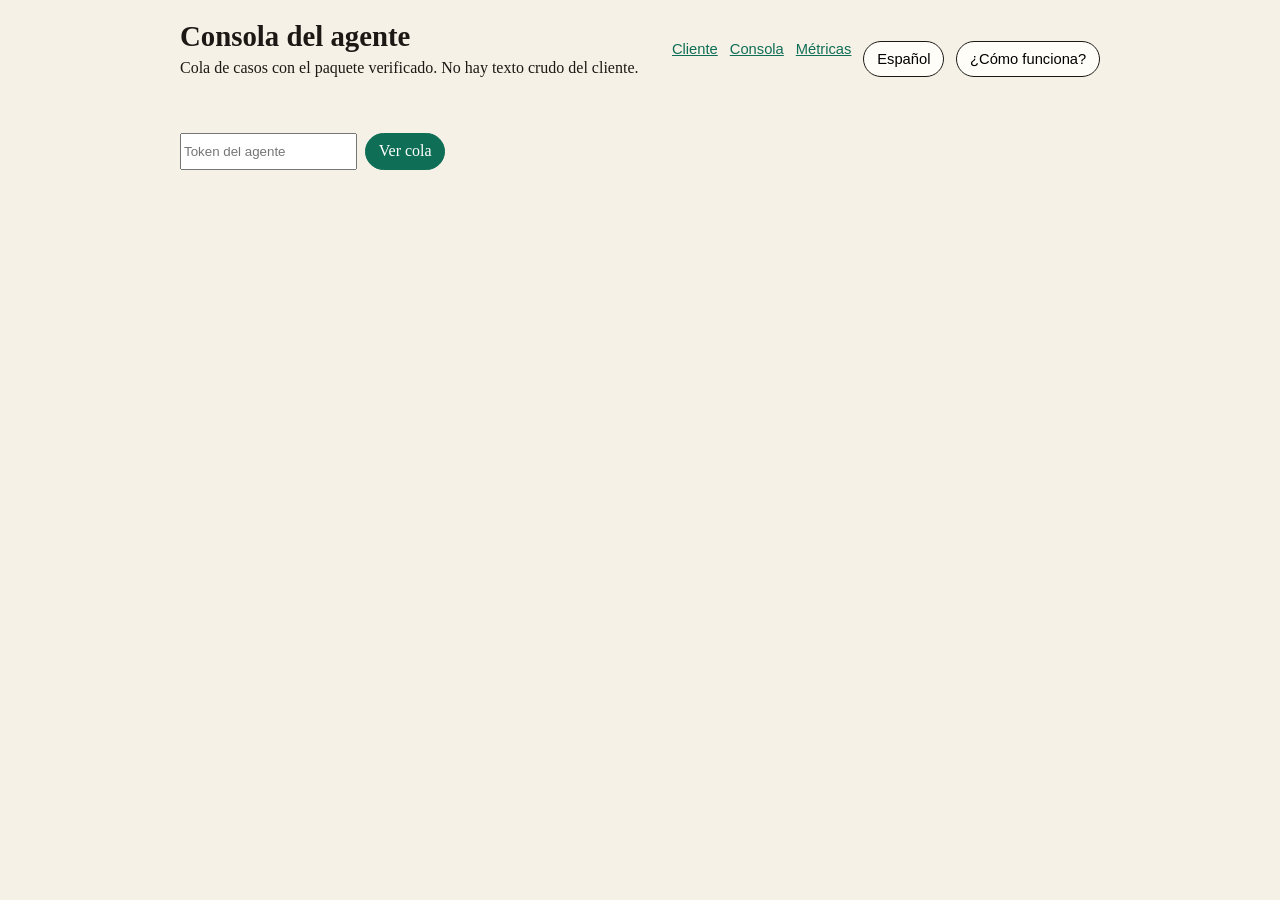
==== static/agent.html @ f54d2b2f "Add an is_test flag so QA traffic stays out of metrics." ====
<!doctype html>
<html lang="es">
<head>
  <meta charset="utf-8" />
  <meta name="viewport" content="width=device-width, initial-scale=1" />
  <title>Consola · Harbor Desk</title>
  <link rel="stylesheet" href="/static/css/app.css" />
</head>
<body data-tour-page="agent">
  <header>
    <div>
      <div class="title-line">
        <h1 id="page-title">Consola del agente</h1>
        <span id="test-badge" class="test-badge" hidden>MODO PRUEBA</span>
      </div>
      <p class="lede" id="lede">Cola de casos con el paquete verificado. No hay texto crudo del cliente.</p>
    </div>
    <nav>
      <a href="/">Cliente</a>
      <a href="/agent">Consola</a>
      <a href="/metrics">Métricas</a>
      <button type="button" id="lang">Español</button>
      <button type="button" id="tour">¿Cómo funciona?</button>
    </nav>
  </header>
  <main>
    <div class="row">
      <input id="token" placeholder="Token del agente" />
      <button id="load" class="primary" type="button">Ver cola</button>
    </div>
    <section id="queue"></section>
  </main>
  <script src="/static/js/agent.js"></script>
  <script src="/static/js/tour.js"></script>
</body>
</html>
---- static/css/app.css ----
:root {
  color-scheme: light;
  --ink: #1c1915;
  --paper: #f6f1e7;
  --card: #fffdf8;
  --line: #e2d8c8;
  --accent: #0f6e56;
  --accent-ink: #ffffff;
  --warn: #8a3d12;
  font-family: "Iowan Old Style", "Palatino Linotype", Palatino, Georgia, serif;
}

* { box-sizing: border-box; }
body {
  margin: 0;
  background: var(--paper);
  color: var(--ink);
}
header, main { max-width: 960px; margin: 0 auto; padding: 1.25rem; }
header { display: flex; justify-content: space-between; gap: 1rem; align-items: end; }
nav { display: flex; gap: 0.75rem; font-family: "Segoe UI", sans-serif; font-size: 0.92rem; }
a { color: var(--accent); }
h1 { font-size: 1.8rem; margin: 0; }
.lede { margin: 0.35rem 0 0; max-width: 40rem; }
.row { display: flex; flex-wrap: wrap; gap: 0.5rem; margin: 1rem 0; }
button, .ghost {
  font: inherit;
  border: 1px solid var(--ink);
  background: var(--card);
  padding: 0.55rem 0.8rem;
  border-radius: 999px;
  cursor: pointer;
}
button.primary { background: var(--accent); color: var(--accent-ink); border-color: var(--accent); }
.card {
  background: var(--card);
  border: 1px solid var(--line);
  border-radius: 16px;
  padding: 0.9rem 1rem;
  margin: 0.6rem 0;
}
.meta { font-family: "Segoe UI", sans-serif; font-size: 0.85rem; color: #5c564c; }
.chip {
  display: inline-block;
  border: 1px solid var(--ink);
  border-radius: 999px;
  padding: 0.05rem 0.45rem;
  font-family: "Segoe UI", sans-serif;
  font-size: 0.75rem;
  text-transform: uppercase;
}
pre.packet-panel {
  margin-top: 0.6rem;
  white-space: pre-wrap;
  overflow-wrap: anywhere;
}
.queue-status {
  background: var(--card);
  border: 1px solid var(--line);
  border-radius: 16px;
  padding: 0.9rem 1rem;
  font-family: "Segoe UI", sans-serif;
}
.queue-status.error { border-color: var(--warn); color: var(--warn); }
.queue-status.loading { color: #5c564c; }
.protected {
  display: inline-block;
  margin: 0 0 0.45rem;
  padding: 0.15rem 0.55rem;
  border: 1px solid var(--accent);
  color: var(--accent);
  font-family: "Segoe UI", sans-serif;
  font-weight: 700;
  letter-spacing: 0.04em;
}
details.why,
details.why li { overflow-wrap: anywhere; }
details.why { margin-top: 0.7rem; font-family: "Segoe UI", sans-serif; font-size: 0.92rem; }
#composer input {
  flex: 1;
  min-width: 12rem;
  font: inherit;
  border: 1px solid var(--ink);
  border-radius: 999px;
  padding: 0.55rem 0.8rem;
  background: var(--card);
}
.reply { white-space: pre-wrap; }
.grid { display: grid; grid-template-columns: repeat(auto-fit, minmax(180px, 1fr)); gap: 0.75rem; }
.tile strong { display: block; font-size: 1.4rem; }
.warn { color: var(--warn); }
label.toggle { display: flex; gap: 0.6rem; align-items: center; font-family: "Segoe UI", sans-serif; }
pre { overflow: auto; background: #241f1a; color: #f6f1e7; padding: 1rem; border-radius: 12px; }
.tour-shade {
  position: fixed;
  inset: 0;
  background: rgba(28, 25, 21, 0.55);
  z-index: 30;
}
.tour-target {
  position: relative;
  z-index: 31;
  outline: 3px solid var(--accent);
  outline-offset: 4px;
}
.tour-tip {
  position: fixed;
  z-index: 32;
  width: min(22rem, calc(100vw - 1.5rem));
  background: var(--card);
  color: var(--ink);
  border: 1px solid var(--ink);
  border-radius: 16px;
  padding: 0.9rem 1rem;
  box-shadow: 0 12px 40px rgba(28, 25, 21, 0.25);
  font-family: "Segoe UI", sans-serif;
}
.tour-tip p { margin: 0.35rem 0 0; }
.tour-note { color: #5c564c; font-size: 0.85rem; }
.tour-bar { display: flex; flex-wrap: wrap; gap: 0.4rem; align-items: center; margin-top: 0.75rem; }
.tour-count { margin-right: auto; font-size: 0.85rem; }
.title-line { display: flex; align-items: center; gap: 0.6rem; flex-wrap: wrap; }
.test-badge {
  display: inline-block;
  border: 1px solid var(--warn);
  color: var(--warn);
  font-family: "Segoe UI", sans-serif;
  font-size: 0.72rem;
  font-weight: 700;
  letter-spacing: 0.06em;
  padding: 0.15rem 0.45rem;
  border-radius: 999px;
}
.test-badge[hidden] { display: none; }
@media (max-width: 700px) {
  header { flex-direction: column; align-items: start; }
}
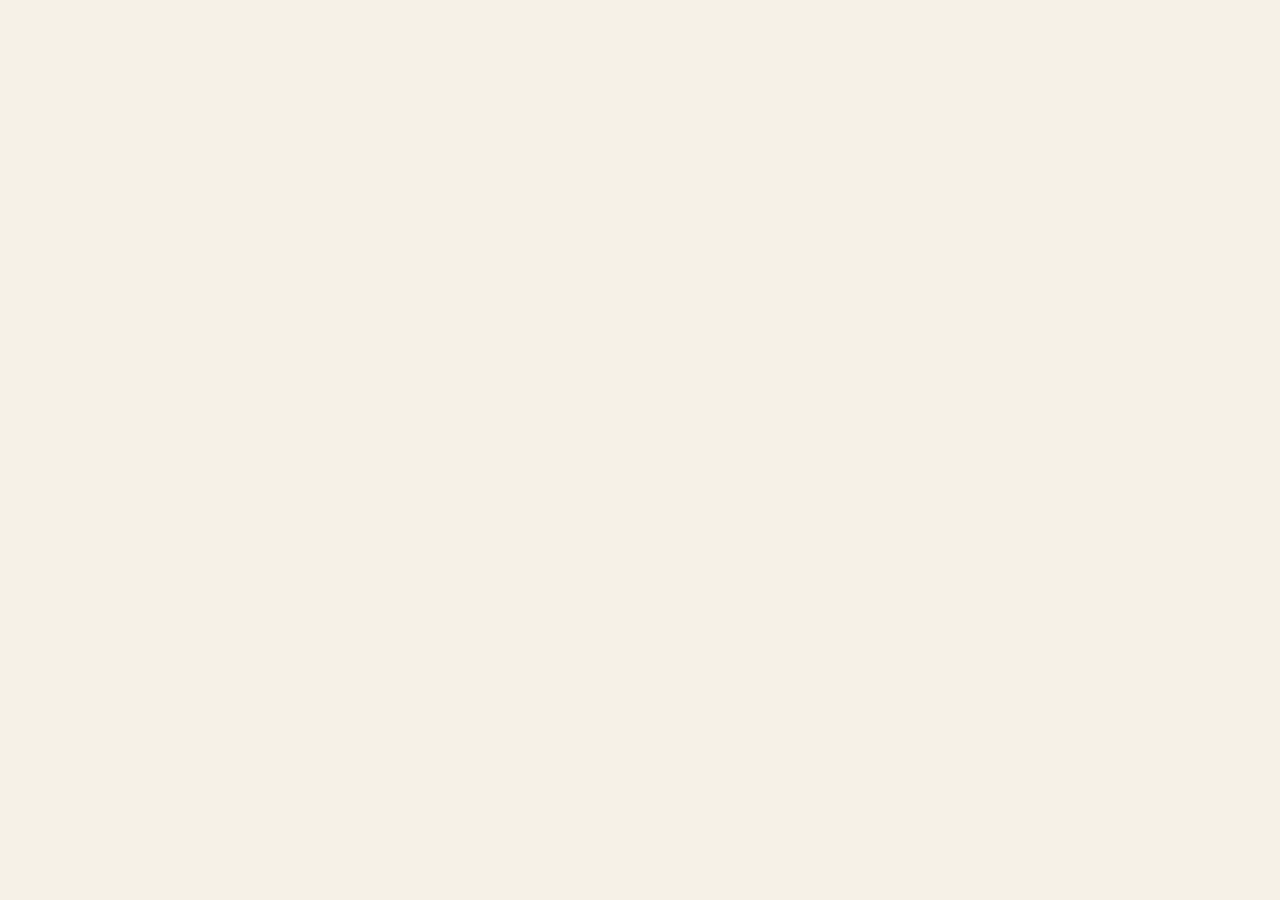
==== commit 7bba3504: "Apply the saved language before paint and format amounts by country. Mexico shows US$1,645.60 and ot" ====
--- a/static/agent.html
+++ b/static/agent.html
@@ -4,6 +4,21 @@
   <meta charset="utf-8" />
   <meta name="viewport" content="width=device-width, initial-scale=1" />
   <title>Consola · Harbor Desk</title>
+  <style>html.i18n-pending body{visibility:hidden}</style>
+  <script>
+    (function () {
+      var lang = "es";
+      try {
+        if (localStorage.getItem("hd_lang") === "pt") lang = "pt";
+      } catch (e) {}
+      document.documentElement.lang = lang;
+      document.documentElement.classList.add("i18n-pending");
+      setTimeout(function () {
+        document.documentElement.classList.remove("i18n-pending");
+      }, 1200);
+    })();
+  </script>
+  <link rel="icon" href="/favicon.ico" />
   <link rel="stylesheet" href="/static/css/app.css" />
 </head>
 <body data-tour-page="agent">
--- a/static/css/app.css
+++ b/static/css/app.css
@@ -97,6 +97,12 @@
   background: rgba(28, 25, 21, 0.55);
   z-index: 30;
 }
+#lang,
+#tour {
+  position: relative;
+  z-index: 31;
+  pointer-events: auto;
+}
 .tour-target {
   position: relative;
   z-index: 31;
@@ -132,6 +138,18 @@
   border-radius: 999px;
 }
 .test-badge[hidden] { display: none; }
+.test-arm { margin: 0.6rem 0 0; }
+button.linkish {
+  background: transparent;
+  border: 0;
+  padding: 0;
+  color: var(--muted, #5c564c);
+  font-size: 0.75rem;
+  text-decoration: underline;
+}
+.test-arm-form { display: flex; flex-wrap: wrap; gap: 0.4rem; margin-top: 0.4rem; max-width: 24rem; align-items: center; }
+.test-arm-form label { flex: 1 0 100%; font-family: "Segoe UI", sans-serif; font-size: 0.75rem; }
+.test-arm-form[hidden] { display: none; }
 @media (max-width: 700px) {
   header { flex-direction: column; align-items: start; }
 }
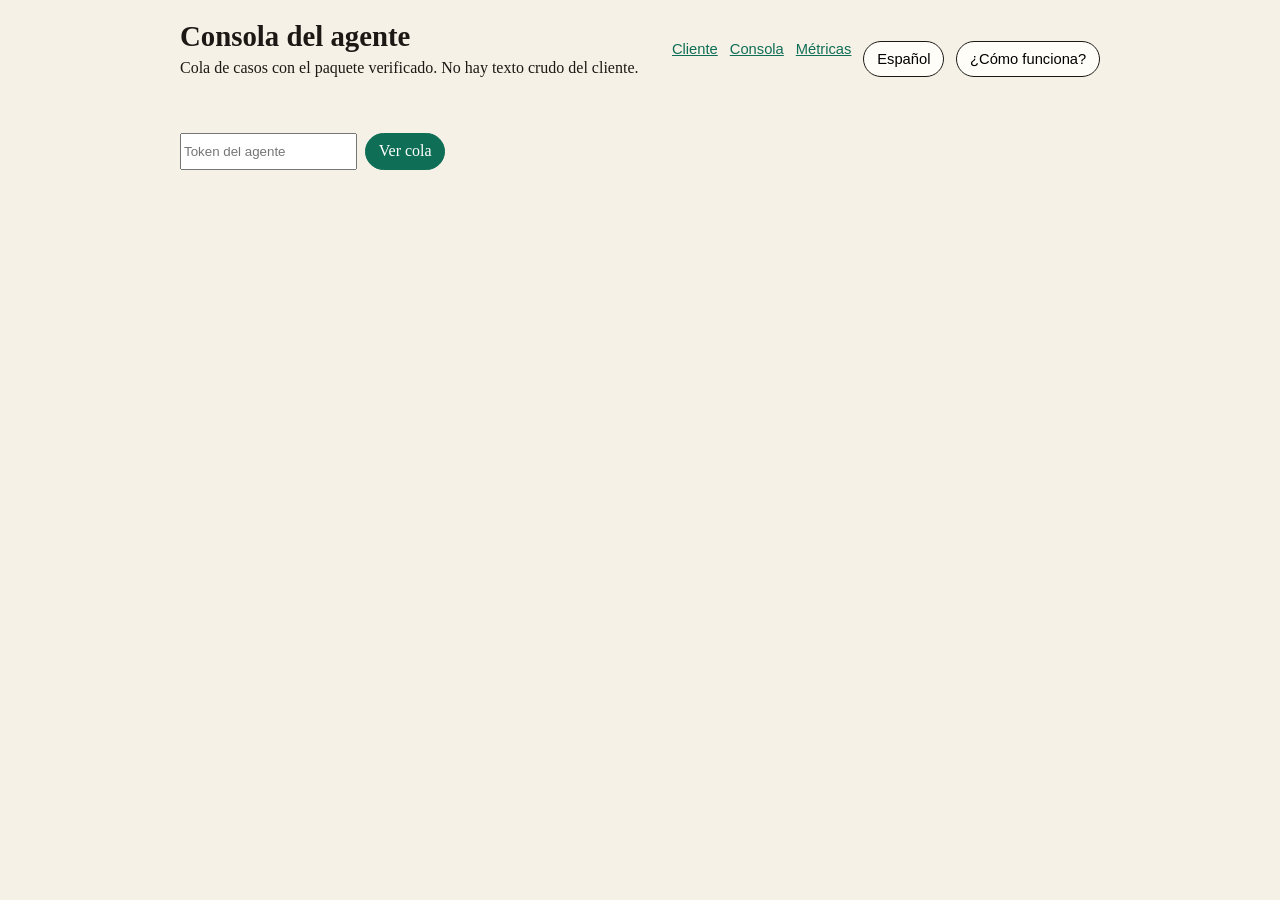
==== commit fc59815f: "Bundle page copy and drop the category prefix from titles. Charge titles use the category word alone" ====
--- a/static/agent.html
+++ b/static/agent.html
@@ -13,11 +13,9 @@
       } catch (e) {}
       document.documentElement.lang = lang;
       document.documentElement.classList.add("i18n-pending");
-      setTimeout(function () {
-        document.documentElement.classList.remove("i18n-pending");
-      }, 1200);
     })();
   </script>
+  <script src="/static/js/catalog.js"></script>
   <link rel="icon" href="/favicon.ico" />
   <link rel="stylesheet" href="/static/css/app.css" />
 </head>
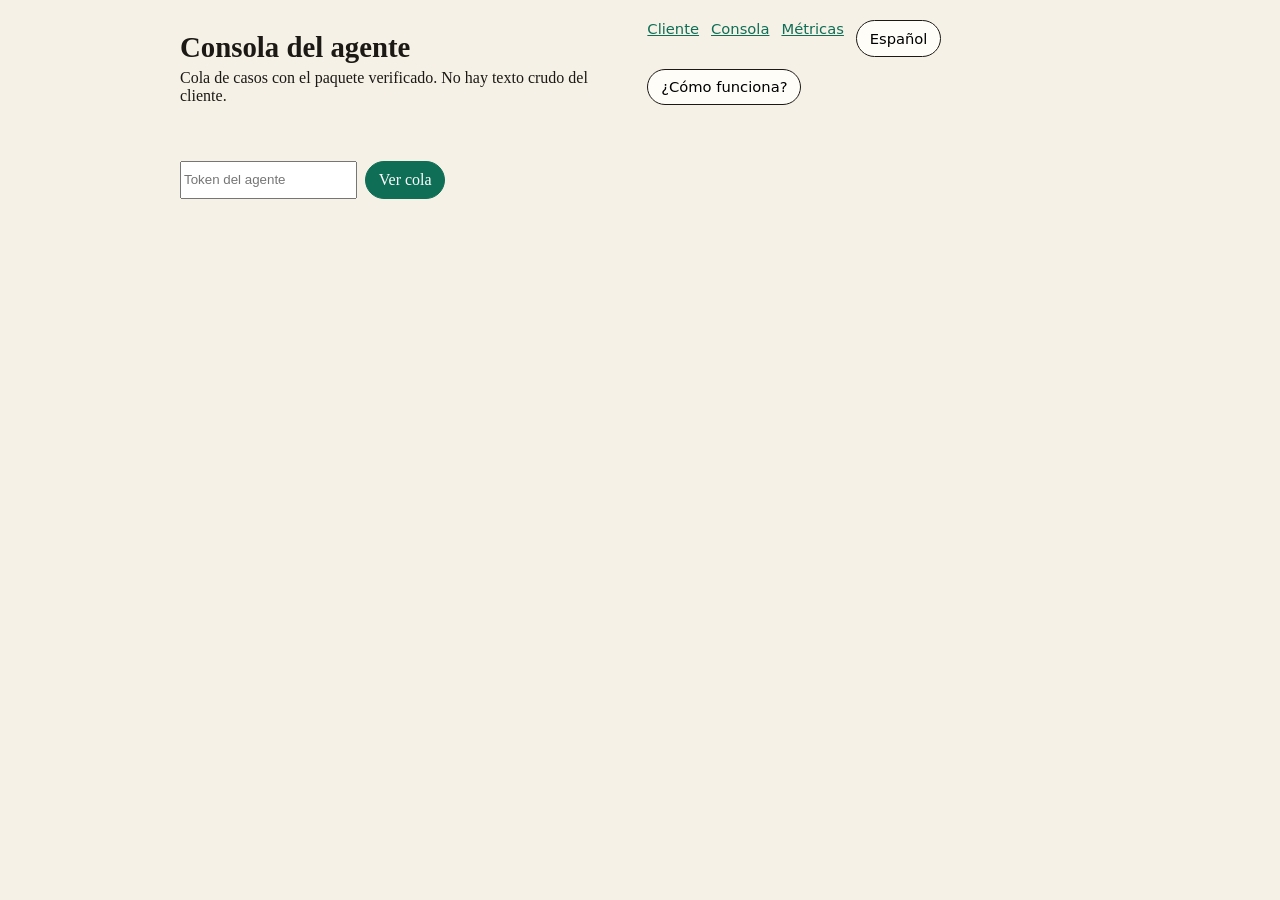
==== commit 092c411a: "Merge 4383753996137f077ec27e37876e3ef48a6ccb8a into 29a909b13e62c83b709fda0bb78b36a46ad87374" ====
--- a/static/agent.html
+++ b/static/agent.html
@@ -13,6 +13,9 @@
       } catch (e) {}
       document.documentElement.lang = lang;
       document.documentElement.classList.add("i18n-pending");
+      setTimeout(function () {
+        document.documentElement.classList.remove("i18n-pending");
+      }, 1200);
     })();
   </script>
   <script src="/static/js/catalog.js"></script>
@@ -38,6 +41,7 @@
   </header>
   <main>
     <div class="row">
+      <label class="visually-hidden" id="token-label" for="token">Token del agente</label>
       <input id="token" placeholder="Token del agente" />
       <button id="load" class="primary" type="button">Ver cola</button>
     </div>
--- a/static/css/app.css
+++ b/static/css/app.css
@@ -17,8 +17,19 @@
   color: var(--ink);
 }
 header, main { max-width: 960px; margin: 0 auto; padding: 1.25rem; }
-header { display: flex; justify-content: space-between; gap: 1rem; align-items: end; }
-nav { display: flex; gap: 0.75rem; font-family: "Segoe UI", sans-serif; font-size: 0.92rem; }
+header { position: relative; z-index: 40; display: flex; justify-content: space-between; gap: 1rem; align-items: end; }
+.visually-hidden {
+  position: absolute;
+  width: 1px;
+  height: 1px;
+  padding: 0;
+  margin: -1px;
+  overflow: hidden;
+  clip: rect(0, 0, 0, 0);
+  white-space: nowrap;
+  border: 0;
+}
+nav { display: flex; flex-wrap: wrap; gap: 0.75rem; max-width: 100%; font-family: system-ui, "Segoe UI", sans-serif; font-size: 0.92rem; }
 a { color: var(--accent); }
 h1 { font-size: 1.8rem; margin: 0; }
 .lede { margin: 0.35rem 0 0; max-width: 40rem; }
@@ -30,7 +41,10 @@
   padding: 0.55rem 0.8rem;
   border-radius: 999px;
   cursor: pointer;
-}
+  max-width: 100%;
+  white-space: normal;
+}
+button:disabled { opacity: 0.45; cursor: default; }
 button.primary { background: var(--accent); color: var(--accent-ink); border-color: var(--accent); }
 .card {
   background: var(--card);
@@ -39,27 +53,52 @@
   padding: 0.9rem 1rem;
   margin: 0.6rem 0;
 }
-.meta { font-family: "Segoe UI", sans-serif; font-size: 0.85rem; color: #5c564c; }
+.meta { font-family: system-ui, "Segoe UI", sans-serif; font-size: 0.85rem; color: #3f3a34; }
 .chip {
   display: inline-block;
   border: 1px solid var(--ink);
   border-radius: 999px;
   padding: 0.05rem 0.45rem;
-  font-family: "Segoe UI", sans-serif;
+  font-family: system-ui, "Segoe UI", sans-serif;
   font-size: 0.75rem;
   text-transform: uppercase;
 }
-pre.packet-panel {
+.packet-panel {
   margin-top: 0.6rem;
-  white-space: pre-wrap;
+  background: #fffdf8;
+  color: #1c1915;
+  border: 1px solid var(--line);
+  border-radius: 16px;
+  padding: 0.9rem 1rem;
   overflow-wrap: anywhere;
 }
+.packet-panel dl { margin: 0; }
+.packet-panel dt {
+  font-family: system-ui, "Segoe UI", sans-serif;
+  font-size: 0.78rem;
+  color: #3f3a34;
+  margin-top: 0.45rem;
+}
+.packet-panel dd { margin: 0.1rem 0 0; }
+.packet-line { display: block; }
+.score-line { font-weight: 700; }
+.score-line[data-band="high"] { color: #8a3d12; }
+.score-line[data-band="review"] { color: #7a5200; }
+.score-line[data-band="low"] { color: #0f6e56; }
+.score-line[data-band="out_of_scope"] { color: #4d463e; }
+.draft-label {
+  display: block;
+  margin-top: 0.8rem;
+  font-family: system-ui, "Segoe UI", sans-serif;
+  font-weight: 700;
+  color: #3f3a34;
+}
 .queue-status {
   background: var(--card);
   border: 1px solid var(--line);
   border-radius: 16px;
   padding: 0.9rem 1rem;
-  font-family: "Segoe UI", sans-serif;
+  font-family: system-ui, "Segoe UI", sans-serif;
 }
 .queue-status.error { border-color: var(--warn); color: var(--warn); }
 .queue-status.loading { color: #5c564c; }
@@ -69,16 +108,18 @@
   padding: 0.15rem 0.55rem;
   border: 1px solid var(--accent);
   color: var(--accent);
-  font-family: "Segoe UI", sans-serif;
+  font-family: system-ui, "Segoe UI", sans-serif;
   font-weight: 700;
   letter-spacing: 0.04em;
 }
 details.why,
 details.why li { overflow-wrap: anywhere; }
-details.why { margin-top: 0.7rem; font-family: "Segoe UI", sans-serif; font-size: 0.92rem; }
-#composer input {
-  flex: 1;
-  min-width: 12rem;
+details.why { margin-top: 0.7rem; font-family: system-ui, "Segoe UI", sans-serif; font-size: 0.92rem; }
+#composer input,
+#test-token {
+  flex: 1 1 12rem;
+  min-width: 0;
+  max-width: 100%;
   font: inherit;
   border: 1px solid var(--ink);
   border-radius: 999px;
@@ -89,8 +130,18 @@
 .grid { display: grid; grid-template-columns: repeat(auto-fit, minmax(180px, 1fr)); gap: 0.75rem; }
 .tile strong { display: block; font-size: 1.4rem; }
 .warn { color: var(--warn); }
-label.toggle { display: flex; gap: 0.6rem; align-items: center; font-family: "Segoe UI", sans-serif; }
-pre { overflow: auto; background: #241f1a; color: #f6f1e7; padding: 1rem; border-radius: 12px; }
+label.toggle { display: flex; gap: 0.6rem; align-items: center; font-family: system-ui, "Segoe UI", sans-serif; }
+pre {
+  overflow: auto;
+  max-width: 100%;
+  white-space: pre-wrap;
+  overflow-wrap: anywhere;
+  background: #241f1a;
+  color: #f6f1e7;
+  padding: 1rem;
+  border-radius: 12px;
+}
+pre.why-trail { margin: 0.8rem 0 0; }
 .tour-shade {
   position: fixed;
   inset: 0;
@@ -100,7 +151,7 @@
 #lang,
 #tour {
   position: relative;
-  z-index: 31;
+  z-index: 41;
   pointer-events: auto;
 }
 .tour-target {
@@ -119,7 +170,7 @@
   border-radius: 16px;
   padding: 0.9rem 1rem;
   box-shadow: 0 12px 40px rgba(28, 25, 21, 0.25);
-  font-family: "Segoe UI", sans-serif;
+  font-family: system-ui, "Segoe UI", sans-serif;
 }
 .tour-tip p { margin: 0.35rem 0 0; }
 .tour-note { color: #5c564c; font-size: 0.85rem; }
@@ -130,7 +181,7 @@
   display: inline-block;
   border: 1px solid var(--warn);
   color: var(--warn);
-  font-family: "Segoe UI", sans-serif;
+  font-family: system-ui, "Segoe UI", sans-serif;
   font-size: 0.72rem;
   font-weight: 700;
   letter-spacing: 0.06em;
@@ -138,6 +189,19 @@
   border-radius: 999px;
 }
 .test-badge[hidden] { display: none; }
+.demo-row button { display: inline-flex; flex-wrap: wrap; align-items: center; gap: 0.45rem; text-align: left; }
+.demo-chip {
+  display: inline-block;
+  font-family: system-ui, "Segoe UI", sans-serif;
+  font-size: 0.75rem;
+  font-weight: 700;
+  padding: 0.1rem 0.5rem;
+  border-radius: 999px;
+  border: 1px solid currentColor;
+}
+.demo-chip[data-outcome="high"] { color: #8a1f11; background: #fbeae6; }
+.demo-chip[data-outcome="review"] { color: #7a5200; background: #fdf3dc; }
+.demo-chip[data-outcome="pending"] { color: #3f3a34; background: #efeae2; }
 .test-arm { margin: 0.6rem 0 0; }
 button.linkish {
   background: transparent;
@@ -147,9 +211,84 @@
   font-size: 0.75rem;
   text-decoration: underline;
 }
-.test-arm-form { display: flex; flex-wrap: wrap; gap: 0.4rem; margin-top: 0.4rem; max-width: 24rem; align-items: center; }
-.test-arm-form label { flex: 1 0 100%; font-family: "Segoe UI", sans-serif; font-size: 0.75rem; }
+.test-arm-form { display: flex; flex-wrap: wrap; gap: 0.5rem; margin-top: 0.4rem; max-width: 24rem; align-items: center; }
 .test-arm-form[hidden] { display: none; }
+#break-it { border-color: var(--warn); }
+.audit-row, .draft, .resolve-confirm, .resolve-result { margin-top: 0.8rem; }
+.audit-row summary { cursor: pointer; color: #0f6e56; text-decoration: underline; }
+.draft textarea { width: 100%; max-width: 100%; min-height: 6rem; }
+.grounded[data-grounded="1"] { color: #14532d; }
+.grounded[data-grounded="0"] { color: #8a3d12; }
+.flag-chip {
+  display: inline-block;
+  margin: 0.15rem 0.3rem 0.15rem 0;
+  padding: 0.05rem 0.45rem;
+  border: 1px solid #3f3a34;
+  border-radius: 999px;
+  color: #3f3a34;
+  font-family: system-ui, "Segoe UI", sans-serif;
+  font-size: 0.75rem;
+}
+pre .flag-chip {
+  color: #e8e0d4;
+  border-color: #e8e0d4;
+}
+#fairness tr.fair-gap {
+  color: #7a5200;
+  background: #fffdf8;
+}
+#fairness tr.fair-gap td:first-child {
+  border-left: 3px solid #F59E0B;
+}
+#fairness tr.fair-cause-row {
+  background: #fffdf8;
+}
+#fairness .fair-cause {
+  margin: 0.15rem 0 0.35rem;
+  color: #7a5200;
+}
+#fairness .fair-test-note {
+  margin: 0 0 0.35rem;
+  color: #5c544a;
+  font-size: 0.82rem;
+}
+.fair-gap-chip {
+  display: inline-block;
+  margin-left: 0.35rem;
+  padding: 0.05rem 0.45rem;
+  border: 1px solid #7a5200;
+  border-radius: 999px;
+  color: #7a5200;
+  font-family: system-ui, "Segoe UI", sans-serif;
+  font-size: 0.75rem;
+}
+.fair-sample {
+  margin-left: 0.35rem;
+  font-family: system-ui, "Segoe UI", sans-serif;
+  font-size: 0.75rem;
+  color: #4d463e;
+}
+.sim-slider { width: 100%; max-width: 100%; }
+.sim-readout p { margin: 0.25rem 0; overflow-wrap: anywhere; }
+.small-sample { color: #3f3a34; }
+tr.small-sample { color: #4d463e; }
+.health-line, .trust-line { margin: 0.3rem 0; }
+.sim-table { width: 100%; border-collapse: collapse; font-size: 0.85rem; }
+.sim-table td, .sim-table th { text-align: left; padding: 0.25rem 0.4rem; border-bottom: 1px solid var(--line, #ddd); }
+tr.is-default { font-weight: 700; }
+html, body { max-width: 100%; overflow-x: clip; }
+header, main { min-width: 0; }
+.sim-table { display: block; max-width: 100%; overflow-wrap: anywhere; }
 @media (max-width: 700px) {
   header { flex-direction: column; align-items: start; }
-}
+  .sim-table { overflow-x: auto; }
+  .sim-table th, .sim-table td { overflow-wrap: normal; word-break: normal; }
+  header, main { padding: 0.85rem; }
+}
+
+:focus-visible { outline: 2px solid var(--accent, #0f6e56); outline-offset: 2px; }
+#personas button[aria-pressed="true"] { background: var(--ink); color: var(--card); }
+.raw-wrap { margin-top: 1rem; font-family: system-ui, "Segoe UI", sans-serif; }
+.raw-wrap summary { cursor: pointer; text-decoration: underline; }
+.fair-escalation-note { font-size: 0.82rem; color: #5c544a; margin: 0.4rem 0 0; }
+.trust-note { font-size: 0.82rem; color: #5c544a; margin: 0.4rem 0 0; }
